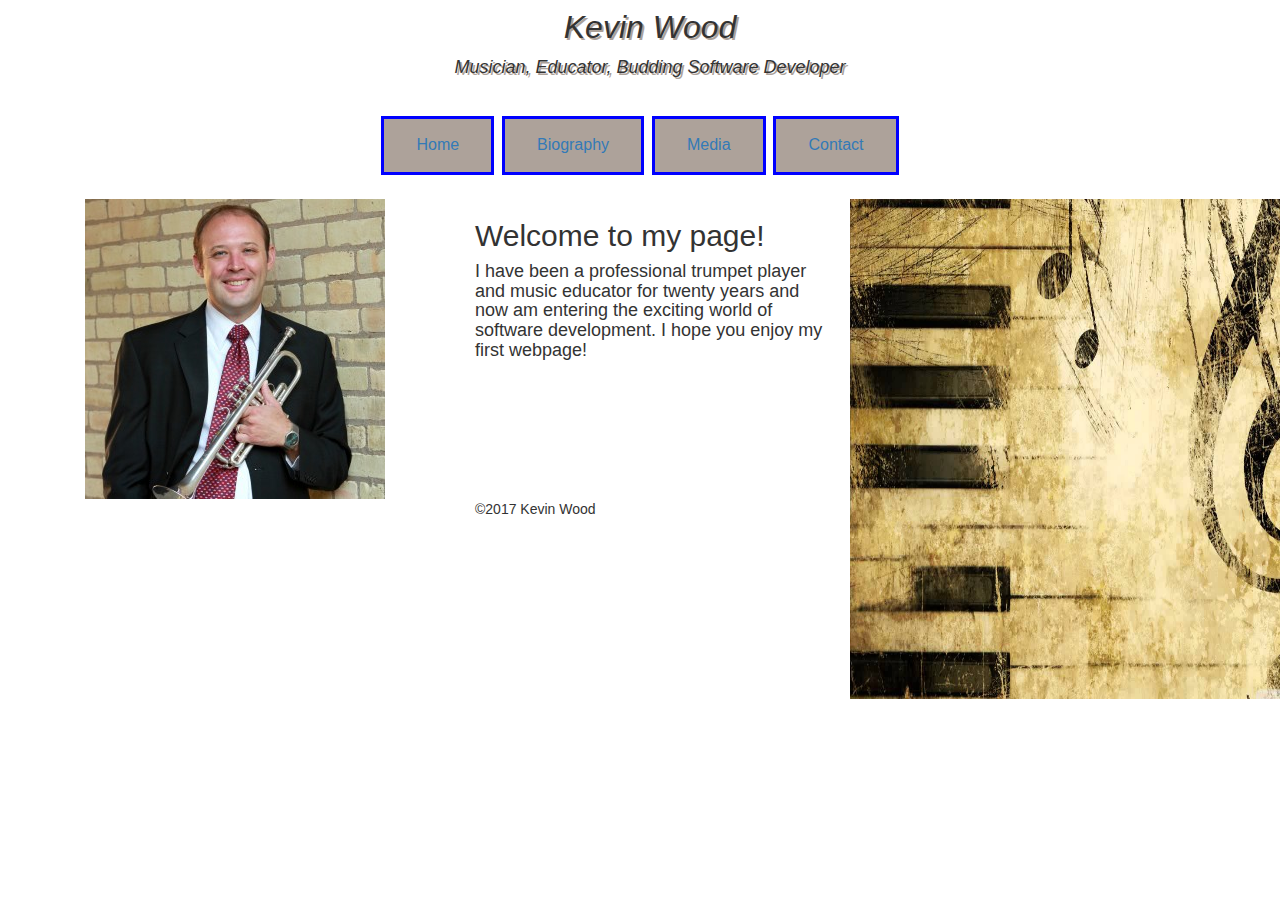
==== index.html @ 0e5d72e5 "Made minor layout and cosmetic changes." ====
<!DOCTYPE html>
<html>
	<head>
		<meta charset="UTF=8">
		<meta http-equiv="X-UA-Compatible" content="IE=edge">
   		<meta name="viewport" content="width=device-width, initial-scale=1">
   		<title>Kevin Wood Home</title>
		<meta name="description"content="Trumpet Performance, Instruction">
		<meta name="keywords" content="Kevin, brass music">
		<meta name="author" content="Kevin Wood">
		<link href="https://maxcdn.bootstrapcdn.com/bootstrap/3.3.6/css/bootstrap.min.css" 
   				rel="stylesheet" integrity=“sha256-7s5uDGW3AHqw6xtJmNNtr+OBRJUlgkNJEo78P4b0yRw
   				= sha512-nNo+yCHEyn0smMxSswnf/OnX6/KwJuZTlNZBjauKhTK0c+zT
   				+q5JOCx0UFhXQ6rJR9jg6Es8gPuD2uZcYDLqSw==" crossorigin="anonymous">  
		<link rel="stylesheet" type="text/css" href="styles.css">
	</head>

	<body>
		
		<div class="top">
				
		</div>

		<div class="container">
			<div class="row">
				<div class="col-sm-4"></div>
				<div class="col-sm1-4">
					<h3 class="title">Kevin Wood</h3>	
					<p id="title2" ="title2">Musician, Educator, Budding Software Developer</p>
				</div>
				<div class="col-sm-4"></div>
		</div>

		<div class="container">
				
		</div>

		<nav class="navigation">
			<button class="button"><a href ="index.html">Home</a></button>
			<button class="button"><a href ="bio.html">Biography</a></button>
			<button class="button"><a href ="listen.html">Media</a></button>
			<button class="button"><a href ="contact.html">Contact</a></button>
		</nav>
	
		<div class="container">
			<div class="row">
				<div class="col-sm-4">
					<img class="headshot" src="css/headshot.jpg">
				</div>
			
				<div class="col-sm-4">
					<h2>Welcome to my page!</h2>
					<h5 id="greeting">I have been a professional trumpet player and music educator for twenty years and now am entering the exciting world of software development.  I hope you enjoy my first webpage!</h5>
				</div>	

				<div class="col-sm-4">
					<div class ="row">
						<div clas="col-sm-12">
							<img class="music" src="css/sheetmusic.jpg">
						</div>
					</div>
				</div>
			</div>	
		</div>

		<footer class="container">
			<div class="row">
				<div class="col-sm-4"></div>
				
				<div class="col-sm-4">
					<p id="copyright">&copy;2017 Kevin Wood</p>
				</div>
				
				<div class="col-sm-4"></div>
			</div>
		</footer>

	</body>
</html>
---- styles.css ----
body {
	background-image: url(http://mmensembles.com/2017/i/bg.jpg);
}

.title {
	text-align: center;
	text-shadow: 2px 2px #ada29a;
	font-size: 32px;
	font-style: italic;
	width: 100%;
    border:
    padding: 10px;
    margin: 10px;
}

#title2 {
	text-align: center;
	text-shadow: 2px 2px #ada29a;
	font-size: 18px;
	font-style: italic;
	width: 100%;
    border:
    padding: 10px;
    margin: 10px;
}

.navigation {
	color:blue;
	text-align: center;
	padding:10px;
	margin: 10px;
}

.headshot {
	width: 300px;
	height: 300px;
}

.music {
	position:absolute;
	width: 500px;
	height: 500px;
}

.kevinpic {
	height: 500px;
	width: 500px;
}

.button {
	background-color: #ada29a;
    border: solid blue;
    color: blue;
    padding: 15px 32px;
    text-align: center;
    text-decoration: none;
    display: inline-block;
    font-size: 16px;
    margin: 4px 2px;
    cursor: pointer;
    transition-duration: .4s;
}

.button :hover {
  color: yellow;
  text-decoration: none;
}

#greeting {
	text-align: left;
	font-size: 18px;
}

a.link :hover {
	color: yellow;
	text-decoration: none;
}

#form {
	display: inline-block;
	width:450px;
	height:450px;
	margin: 1em;
	text-align: center;
}

input[type=submit]:hover {
    background-color: yellow;
}

input[type=reset]:hover {
	background-color: yellow;
}

#legend {
	color:blue;
	font-size: 14px;
	width:150px;
	background-color: #ada29a;
	border: solid blue;
	padding: 10px;
	justify-content: right:;
}

#copyright {
	font-size: 24px:
	font-style: bold;
}

.audio {
	width:100%
	height: 200px;
}
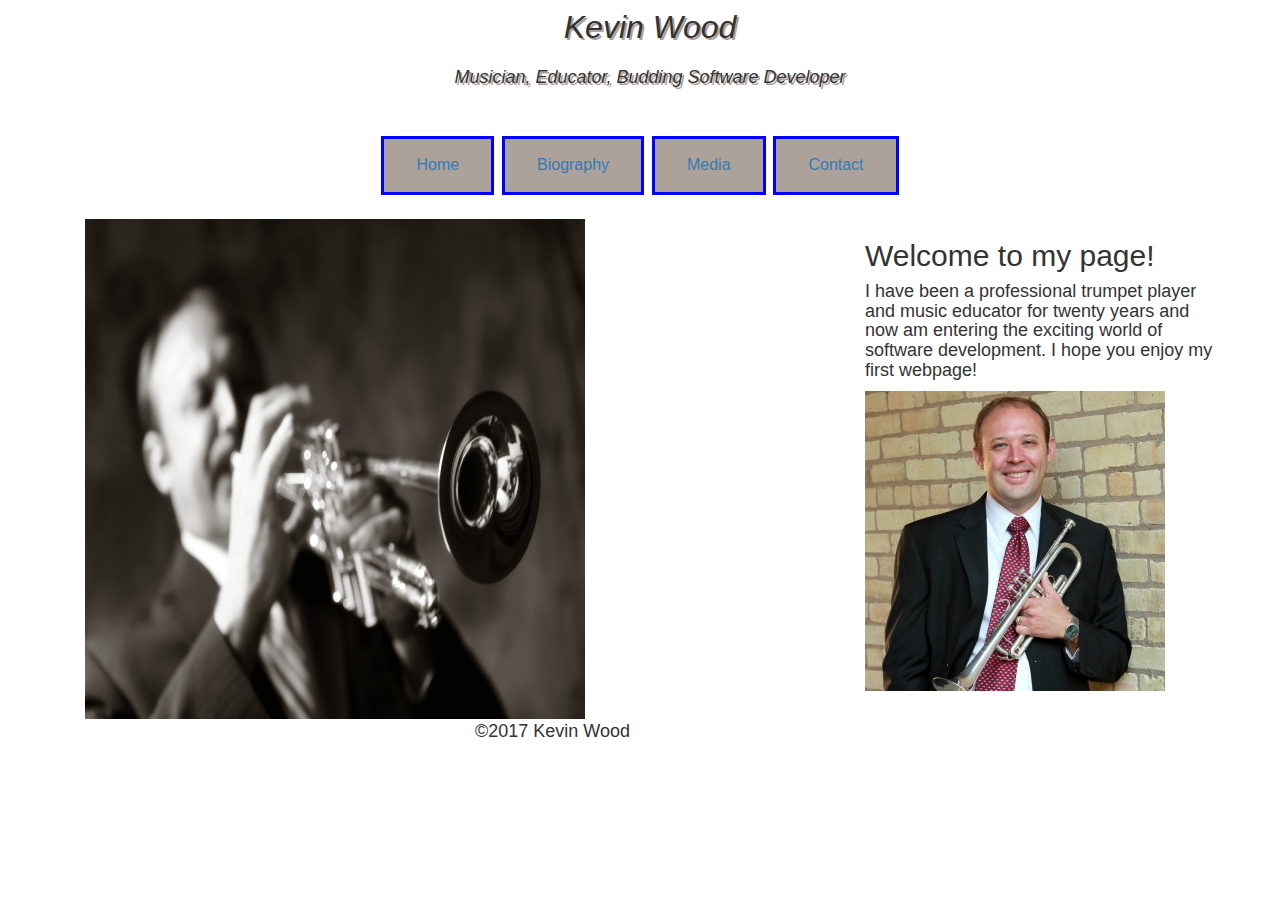
==== commit e67bbfb7: "Changed layout of homepage." ====
--- a/index.html
+++ b/index.html
@@ -45,21 +45,18 @@
 		<div class="container">
 			<div class="row">
 				<div class="col-sm-4">
-					<img class="headshot" src="css/headshot.jpg">
+					<img class="kevinpic" src="css/kevin.jpg">
 				</div>
 			
+				<div class="col-sm-4"></div>
+
 				<div class="col-sm-4">
 					<h2>Welcome to my page!</h2>
 					<h5 id="greeting">I have been a professional trumpet player and music educator for twenty years and now am entering the exciting world of software development.  I hope you enjoy my first webpage!</h5>
-				</div>	
-
-				<div class="col-sm-4">
-					<div class ="row">
-						<div clas="col-sm-12">
-							<img class="music" src="css/sheetmusic.jpg">
-						</div>
-					</div>
+				
+					<img class="headshot" src="css/headshot.jpg">
 				</div>
+					
 			</div>	
 		</div>
 
--- a/styles.css
+++ b/styles.css
@@ -19,7 +19,6 @@
 	font-size: 18px;
 	font-style: italic;
 	width: 100%;
-    border:
     padding: 10px;
     margin: 10px;
 }
@@ -103,11 +102,11 @@
 }
 
 #copyright {
-	font-size: 24px:
+	font-size: 18px;
 	font-style: bold;
 }
 
-.audio {
-	width:100%
-	height: 200px;
+p.media {
+	font-size:12px;
+	font-weight: bold;
 }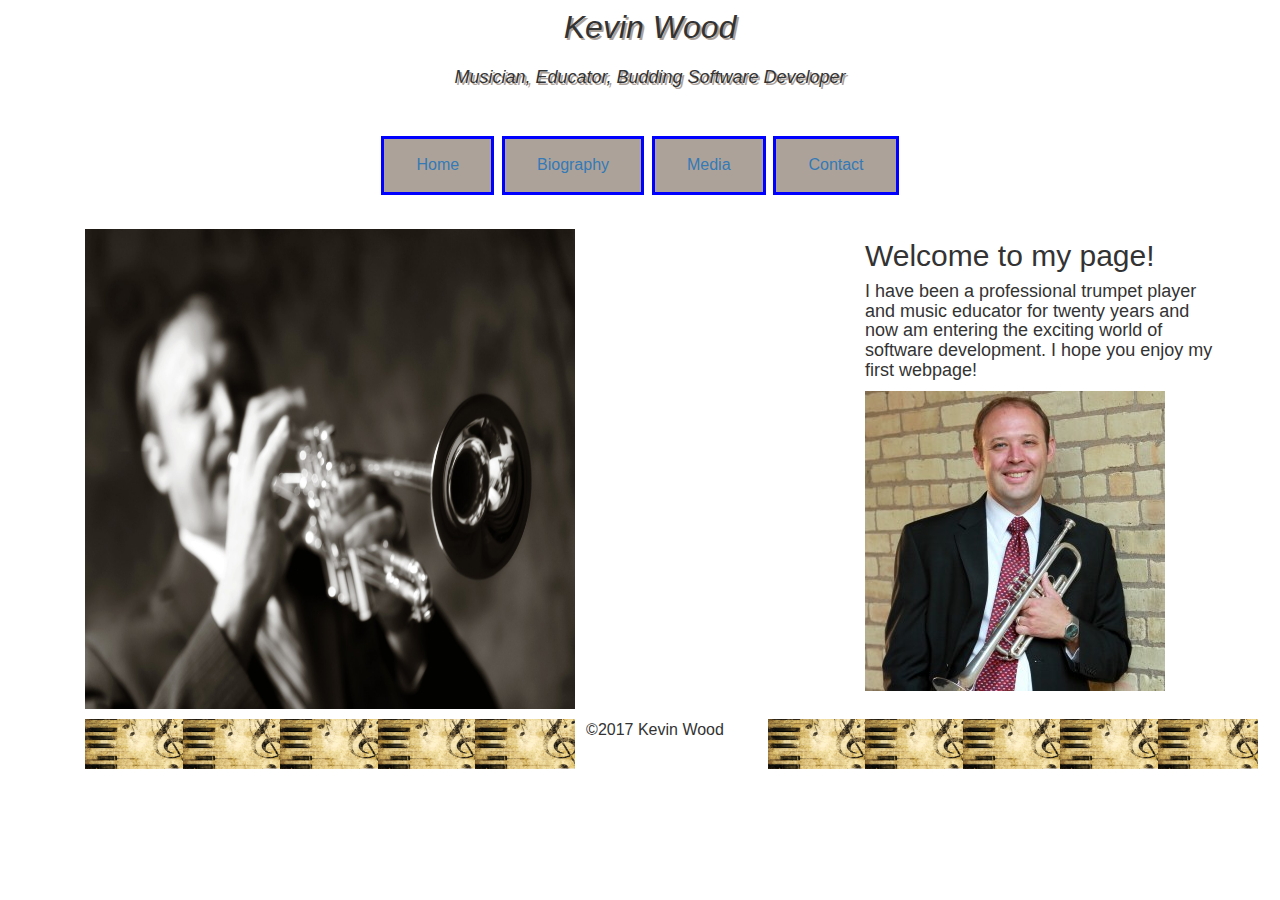
==== commit b5c64f7e: "Added graphic to bottom of pages" ====
--- a/index.html
+++ b/index.html
@@ -62,13 +62,50 @@
 
 		<footer class="container">
 			<div class="row">
-				<div class="col-sm-4"></div>
 				
-				<div class="col-sm-4">
-					<p id="copyright">&copy;2017 Kevin Wood</p>
+				<div class="bottom col-sm-1">
+					<img class="music" src="css/sheetmusic.jpg">
 				</div>
-				
-				<div class="col-sm-4"></div>
+
+				<div class="bottom col-sm-1">
+					<img class="music" src="css/sheetmusic.jpg">
+				</div>
+
+				<div class="bottom col-sm-1">
+					<img class="music" src="css/sheetmusic.jpg">
+				</div>
+
+				<div class="bottom col-sm-1">
+					<img class="music" src="css/sheetmusic.jpg">
+				</div>
+
+				<div class="bottom col-sm-1">
+					<img class="music" src="css/sheetmusic.jpg">
+				</div>
+
+				<div class="col-sm-2"><p id="copyright">&copy;2017 Kevin Wood</p>
+				</div>
+
+				<div class="bottom col-sm-1">
+					<img class="music" src="css/sheetmusic.jpg">
+				</div>
+
+				<div class="bottom col-sm-1">
+					<img class="music" src="css/sheetmusic.jpg">
+				</div>
+
+				<div class="bottom col-sm-1">
+					<img class="music" src="css/sheetmusic.jpg">
+				</div>
+
+				<div class="bottom col-sm-1">
+					<img class="music" src="css/sheetmusic.jpg">
+				</div>
+
+				<div class="bottom col-sm-1">
+					<img class="music" src="css/sheetmusic.jpg">
+				</div>
+
 			</div>
 		</footer>
 
--- a/styles.css
+++ b/styles.css
@@ -37,11 +37,12 @@
 
 .music {
 	position:absolute;
-	width: 500px;
-	height: 500px;
+	width: 100px;
+	height: 50px;
 }
 
 .kevinpic {
+	padding: 10px 10px 10px 0px;
 	height: 500px;
 	width: 500px;
 }
@@ -101,8 +102,14 @@
 	justify-content: right:;
 }
 
+.bottom.col-sm-2 {
+
+}
+
+
 #copyright {
-	font-size: 18px;
+	text-align:center;
+	font-size: 16px;
 	font-style: bold;
 }
 
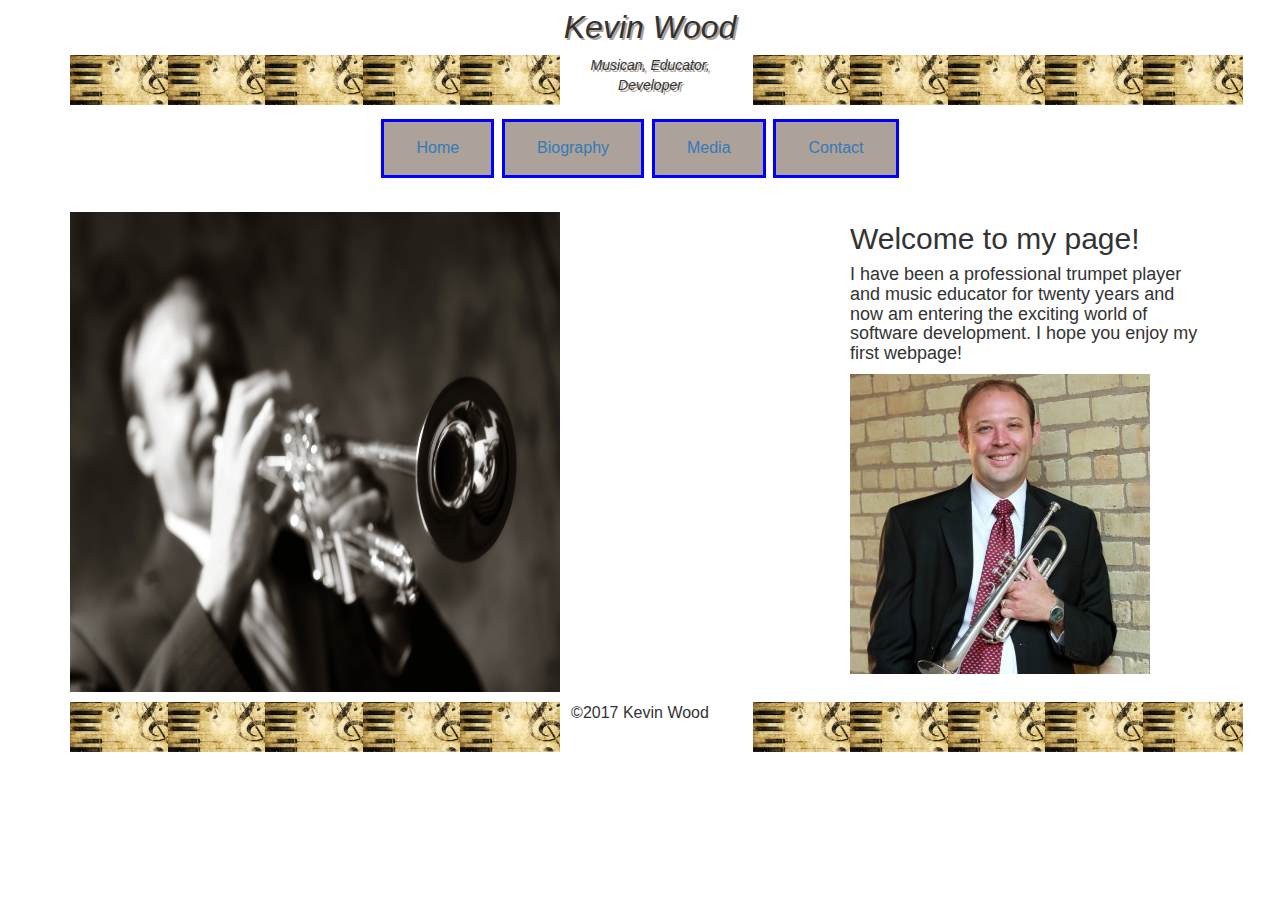
==== commit af5bdf99: "Added graphic to header." ====
--- a/index.html
+++ b/index.html
@@ -16,25 +16,62 @@
 	</head>
 
 	<body>
+
+	<div class="container">
+  		<div class="col-sm-4"></div>
+  		<div class="col-sm-4">
+  			<h3 class="title">Kevin Wood</h3>
+  		</div>
+  		<div class="col-sm-4"></div>
+  	</div>
+
+	<header class="container">
+			<div class="row">
+				<div class="bottom col-sm-1">
+					<img class="music" src="css/sheetmusic.jpg">
+				</div>
+
+				<div class="bottom col-sm-1">
+					<img class="music" src="css/sheetmusic.jpg">
+				</div>
+
+				<div class="bottom col-sm-1">
+					<img class="music" src="css/sheetmusic.jpg">
+				</div>
+
+				<div class="bottom col-sm-1">
+					<img class="music" src="css/sheetmusic.jpg">
+				</div>
+
+				<div class="bottom col-sm-1">
+					<img class="music" src="css/sheetmusic.jpg">
+				</div>
+
+				<div class="col-sm-2"><p id="title2">Musican, Educator, Developer</p>
+				</div>
+
+				<div class="bottom col-sm-1">
+					<img class="music" src="css/sheetmusic.jpg">
+				</div>
+
+				<div class="bottom col-sm-1">
+					<img class="music" src="css/sheetmusic.jpg">
+				</div>
+
+				<div class="bottom col-sm-1">
+					<img class="music" src="css/sheetmusic.jpg">
+				</div>
+
+				<div class="bottom col-sm-1">
+					<img class="music" src="css/sheetmusic.jpg">
+				</div>
+
+				<div class="bottom col-sm-1">
+					<img class="music" src="css/sheetmusic.jpg">
+				</div>
+			</div>
+		</header>
 		
-		<div class="top">
-				
-		</div>
-
-		<div class="container">
-			<div class="row">
-				<div class="col-sm-4"></div>
-				<div class="col-sm1-4">
-					<h3 class="title">Kevin Wood</h3>	
-					<p id="title2" ="title2">Musician, Educator, Budding Software Developer</p>
-				</div>
-				<div class="col-sm-4"></div>
-		</div>
-
-		<div class="container">
-				
-		</div>
-
 		<nav class="navigation">
 			<button class="button"><a href ="index.html">Home</a></button>
 			<button class="button"><a href ="bio.html">Biography</a></button>
--- a/styles.css
+++ b/styles.css
@@ -16,11 +16,11 @@
 #title2 {
 	text-align: center;
 	text-shadow: 2px 2px #ada29a;
-	font-size: 18px;
+	font-size: 14px;
 	font-style: italic;
 	width: 100%;
-    padding: 10px;
-    margin: 10px;
+    padding: 0px 10px 0px 30px;
+    margin: 0px;
 }
 
 .navigation {
@@ -102,11 +102,6 @@
 	justify-content: right:;
 }
 
-.bottom.col-sm-2 {
-
-}
-
-
 #copyright {
 	text-align:center;
 	font-size: 16px;
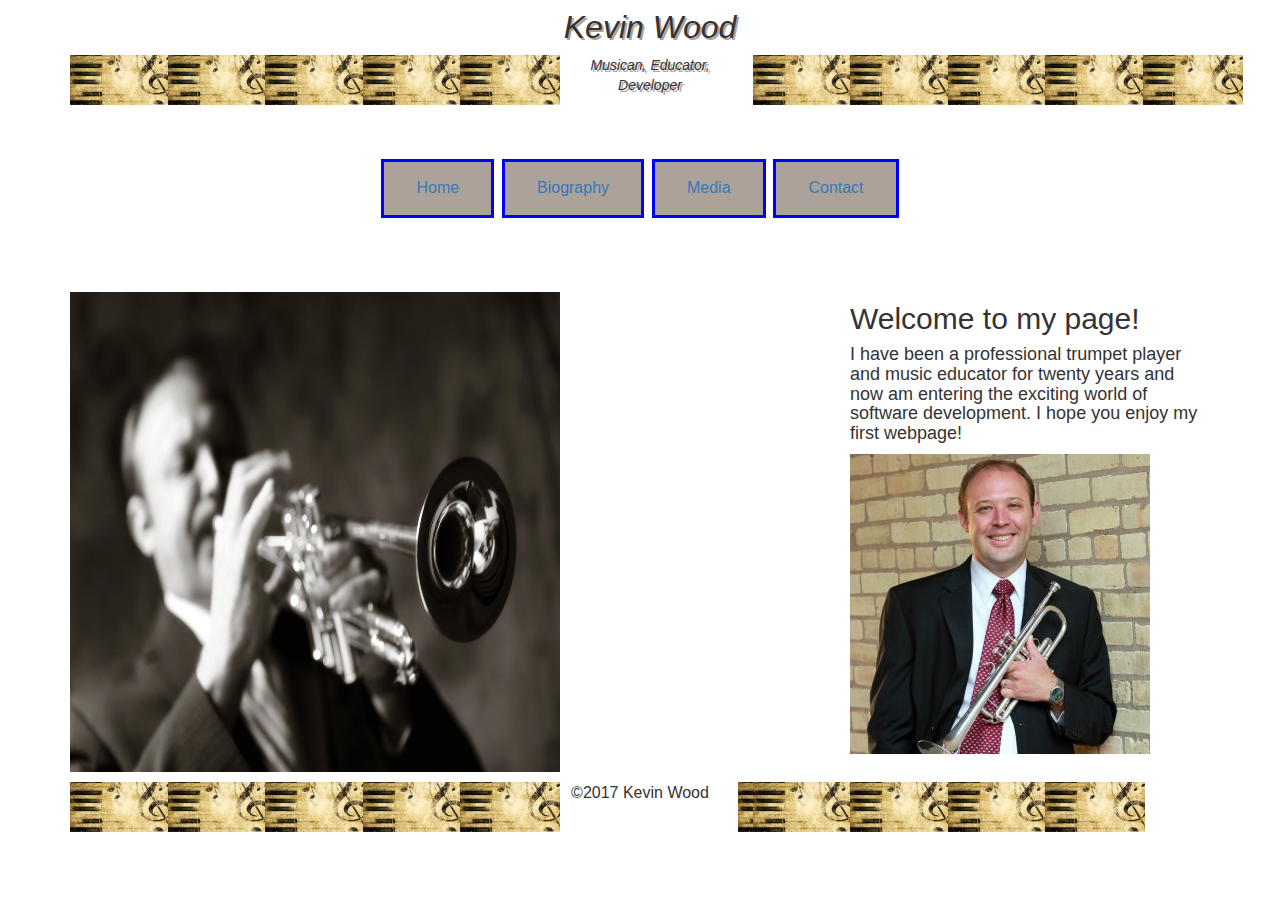
==== commit ebd2f990: "Changed top padding on buttons so the overlap is better with the top graphic." ====
--- a/index.html
+++ b/index.html
@@ -27,46 +27,46 @@
 
 	<header class="container">
 			<div class="row">
-				<div class="bottom col-sm-1">
+				<div class="bottom col-xs-1">
 					<img class="music" src="css/sheetmusic.jpg">
 				</div>
 
-				<div class="bottom col-sm-1">
+				<div class="bottom col-xs-1">
 					<img class="music" src="css/sheetmusic.jpg">
 				</div>
 
-				<div class="bottom col-sm-1">
+				<div class="bottom col-xs-1">
 					<img class="music" src="css/sheetmusic.jpg">
 				</div>
 
-				<div class="bottom col-sm-1">
+				<div class="bottom col-xs-1">
 					<img class="music" src="css/sheetmusic.jpg">
 				</div>
 
-				<div class="bottom col-sm-1">
+				<div class="bottom col-xs-1">
 					<img class="music" src="css/sheetmusic.jpg">
 				</div>
 
-				<div class="col-sm-2"><p id="title2">Musican, Educator, Developer</p>
+				<div class="col-xs-2"><p id="title2">Musican, Educator, Developer</p>
 				</div>
 
-				<div class="bottom col-sm-1">
+				<div class="bottom col-xs-1">
 					<img class="music" src="css/sheetmusic.jpg">
 				</div>
 
-				<div class="bottom col-sm-1">
+				<div class="bottom col-xs-1">
 					<img class="music" src="css/sheetmusic.jpg">
 				</div>
 
-				<div class="bottom col-sm-1">
+				<div class="bottom col-xs-1">
 					<img class="music" src="css/sheetmusic.jpg">
 				</div>
 
-				<div class="bottom col-sm-1">
+				<div class="bottom col-xs-1">
 					<img class="music" src="css/sheetmusic.jpg">
 				</div>
 
-				<div class="bottom col-sm-1">
+				<div class="bottom col-xs-1">
 					<img class="music" src="css/sheetmusic.jpg">
 				</div>
 			</div>
@@ -81,13 +81,13 @@
 	
 		<div class="container">
 			<div class="row">
-				<div class="col-sm-4">
+				<div class="col-xs-4">
 					<img class="kevinpic" src="css/kevin.jpg">
 				</div>
 			
-				<div class="col-sm-4"></div>
+				<div class="col-xs-4"></div>
 
-				<div class="col-sm-4">
+				<div class="col-xs-4">
 					<h2>Welcome to my page!</h2>
 					<h5 id="greeting">I have been a professional trumpet player and music educator for twenty years and now am entering the exciting world of software development.  I hope you enjoy my first webpage!</h5>
 				
@@ -100,46 +100,46 @@
 		<footer class="container">
 			<div class="row">
 				
-				<div class="bottom col-sm-1">
+				<div class="bottom col-xs-1">
 					<img class="music" src="css/sheetmusic.jpg">
 				</div>
 
-				<div class="bottom col-sm-1">
+				<div class="bottom col-xs-1">
 					<img class="music" src="css/sheetmusic.jpg">
 				</div>
 
-				<div class="bottom col-sm-1">
+				<div class="bottom col-xs-1">
 					<img class="music" src="css/sheetmusic.jpg">
 				</div>
 
-				<div class="bottom col-sm-1">
+				<div class="bottom col-xs-1">
 					<img class="music" src="css/sheetmusic.jpg">
 				</div>
 
-				<div class="bottom col-sm-1">
+				<div class="bottom col-xs-1">
 					<img class="music" src="css/sheetmusic.jpg">
 				</div>
 
-				<div class="col-sm-2"><p id="copyright">&copy;2017 Kevin Wood</p>
+				<div class="col-xs-2"><p id="copyright">&copy;2017 Kevin Wood</p>
 				</div>
 
-				<div class="bottom col-sm-1">
+				<div class="bottom col-xs-1-1">
 					<img class="music" src="css/sheetmusic.jpg">
 				</div>
 
-				<div class="bottom col-sm-1">
+				<div class="bottom col-xs-1">
 					<img class="music" src="css/sheetmusic.jpg">
 				</div>
 
-				<div class="bottom col-sm-1">
+				<div class="bottom col-xs-1">
 					<img class="music" src="css/sheetmusic.jpg">
 				</div>
 
-				<div class="bottom col-sm-1">
+				<div class="bottom col-xs-1">
 					<img class="music" src="css/sheetmusic.jpg">
 				</div>
 
-				<div class="bottom col-sm-1">
+				<div class="bottom col-xs-1">
 					<img class="music" src="css/sheetmusic.jpg">
 				</div>
 
--- a/styles.css
+++ b/styles.css
@@ -26,7 +26,7 @@
 .navigation {
 	color:blue;
 	text-align: center;
-	padding:10px;
+	padding:50px;
 	margin: 10px;
 }
 
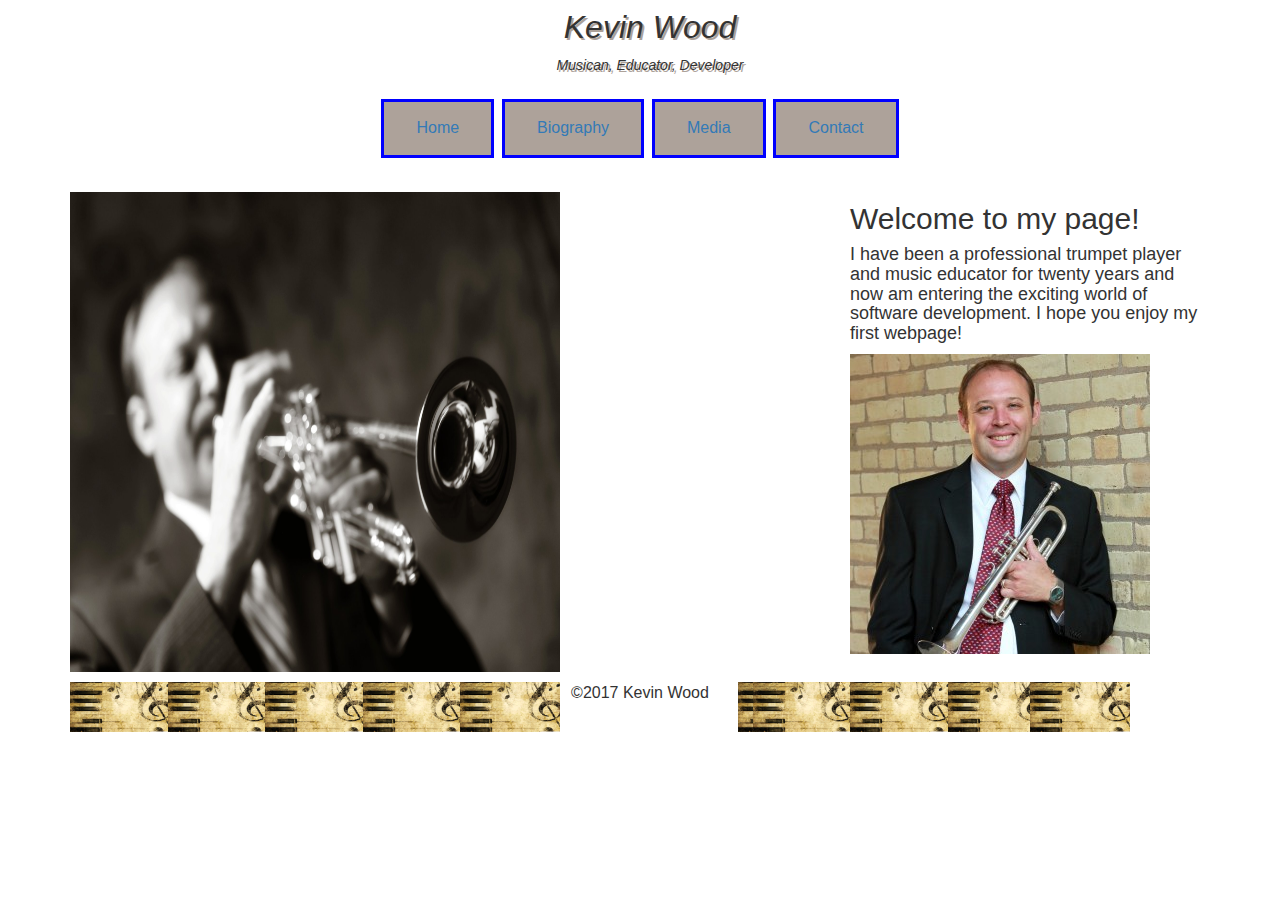
==== commit 8516b97c: "Removed top graphic." ====
--- a/index.html
+++ b/index.html
@@ -5,7 +5,7 @@
 		<meta http-equiv="X-UA-Compatible" content="IE=edge">
    		<meta name="viewport" content="width=device-width, initial-scale=1">
    		<title>Kevin Wood Home</title>
-		<meta name="description"content="Trumpet Performance, Instruction">
+		<meta name="description"content="Trumpet, Performance, Instruction">
 		<meta name="keywords" content="Kevin, brass music">
 		<meta name="author" content="Kevin Wood">
 		<link href="https://maxcdn.bootstrapcdn.com/bootstrap/3.3.6/css/bootstrap.min.css" 
@@ -27,48 +27,10 @@
 
 	<header class="container">
 			<div class="row">
-				<div class="bottom col-xs-1">
-					<img class="music" src="css/sheetmusic.jpg">
+				<div class="col-sm-4"></div>
+				<div class="col-sm-4"><p id="title2">Musican, Educator, Developer</p>
 				</div>
-
-				<div class="bottom col-xs-1">
-					<img class="music" src="css/sheetmusic.jpg">
-				</div>
-
-				<div class="bottom col-xs-1">
-					<img class="music" src="css/sheetmusic.jpg">
-				</div>
-
-				<div class="bottom col-xs-1">
-					<img class="music" src="css/sheetmusic.jpg">
-				</div>
-
-				<div class="bottom col-xs-1">
-					<img class="music" src="css/sheetmusic.jpg">
-				</div>
-
-				<div class="col-xs-2"><p id="title2">Musican, Educator, Developer</p>
-				</div>
-
-				<div class="bottom col-xs-1">
-					<img class="music" src="css/sheetmusic.jpg">
-				</div>
-
-				<div class="bottom col-xs-1">
-					<img class="music" src="css/sheetmusic.jpg">
-				</div>
-
-				<div class="bottom col-xs-1">
-					<img class="music" src="css/sheetmusic.jpg">
-				</div>
-
-				<div class="bottom col-xs-1">
-					<img class="music" src="css/sheetmusic.jpg">
-				</div>
-
-				<div class="bottom col-xs-1">
-					<img class="music" src="css/sheetmusic.jpg">
-				</div>
+				<div class="col-sm-4"><div>
 			</div>
 		</header>
 		
@@ -81,13 +43,13 @@
 	
 		<div class="container">
 			<div class="row">
-				<div class="col-xs-4">
+				<div class="col-sm-4">
 					<img class="kevinpic" src="css/kevin.jpg">
 				</div>
 			
-				<div class="col-xs-4"></div>
+				<div class="col-sm-4"></div>
 
-				<div class="col-xs-4">
+				<div class="col-sm-4">
 					<h2>Welcome to my page!</h2>
 					<h5 id="greeting">I have been a professional trumpet player and music educator for twenty years and now am entering the exciting world of software development.  I hope you enjoy my first webpage!</h5>
 				
@@ -100,46 +62,46 @@
 		<footer class="container">
 			<div class="row">
 				
-				<div class="bottom col-xs-1">
+				<div class="bottom col-sm-1">
 					<img class="music" src="css/sheetmusic.jpg">
 				</div>
 
-				<div class="bottom col-xs-1">
+				<div class="bottom col-sm-1">
 					<img class="music" src="css/sheetmusic.jpg">
 				</div>
 
-				<div class="bottom col-xs-1">
+				<div class="bottom col-sm-1">
 					<img class="music" src="css/sheetmusic.jpg">
 				</div>
 
-				<div class="bottom col-xs-1">
+				<div class="bottom col-sm-1">
 					<img class="music" src="css/sheetmusic.jpg">
 				</div>
 
-				<div class="bottom col-xs-1">
+				<div class="bottom col-sm-1">
 					<img class="music" src="css/sheetmusic.jpg">
 				</div>
 
-				<div class="col-xs-2"><p id="copyright">&copy;2017 Kevin Wood</p>
+				<div class="col-sm-2"><p id="copyright">&copy;2017 Kevin Wood</p>
 				</div>
 
-				<div class="bottom col-xs-1-1">
+				<div class="bottom col-sm-1-1">
 					<img class="music" src="css/sheetmusic.jpg">
 				</div>
 
-				<div class="bottom col-xs-1">
+				<div class="bottom col-sm-1">
 					<img class="music" src="css/sheetmusic.jpg">
 				</div>
 
-				<div class="bottom col-xs-1">
+				<div class="bottom col-sm-1">
 					<img class="music" src="css/sheetmusic.jpg">
 				</div>
 
-				<div class="bottom col-xs-1">
+				<div class="bottom col-sm-1">
 					<img class="music" src="css/sheetmusic.jpg">
 				</div>
 
-				<div class="bottom col-xs-1">
+				<div class="bottom col-sm-1-1">
 					<img class="music" src="css/sheetmusic.jpg">
 				</div>
 
--- a/styles.css
+++ b/styles.css
@@ -26,7 +26,7 @@
 .navigation {
 	color:blue;
 	text-align: center;
-	padding:50px;
+	padding:10px;
 	margin: 10px;
 }
 
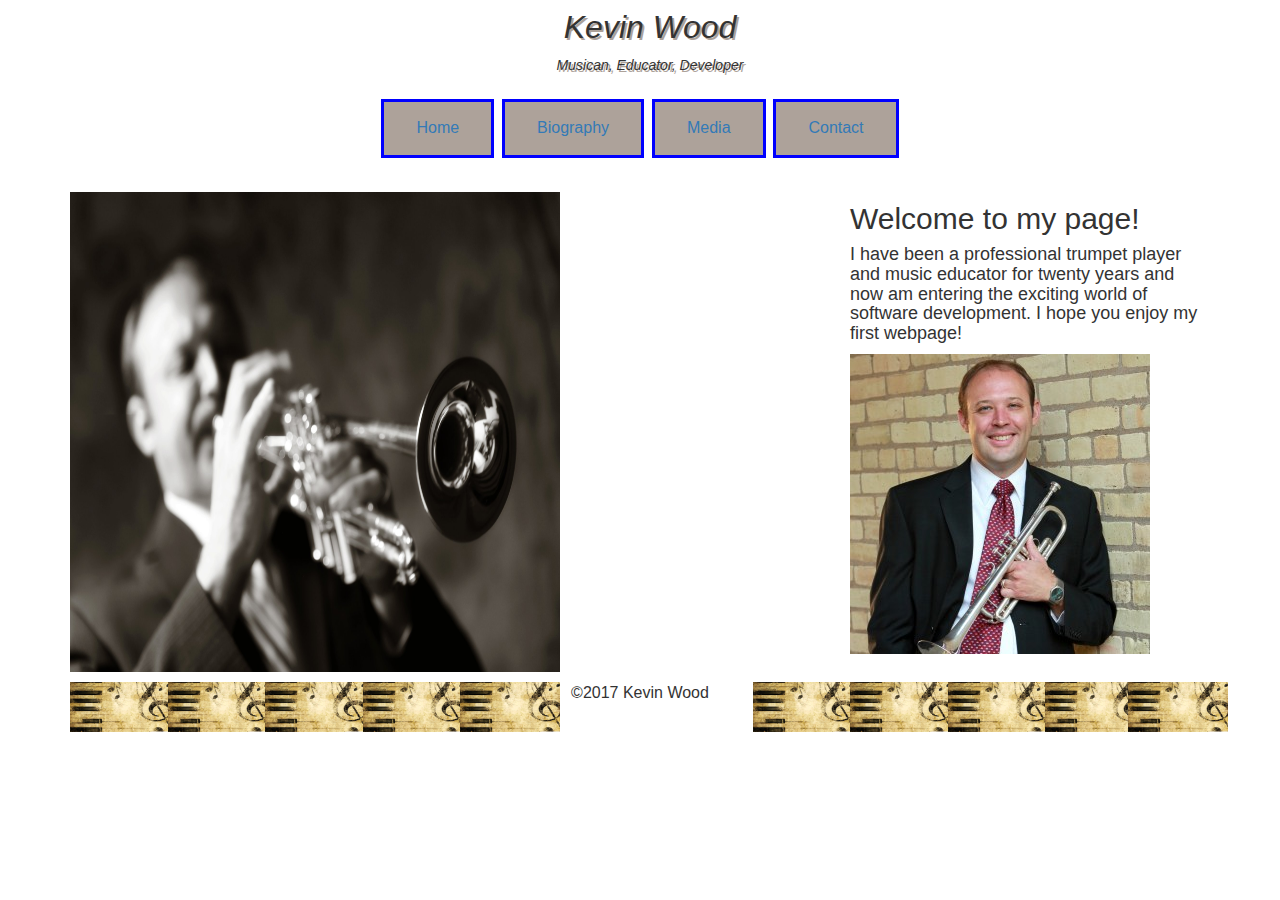
==== commit 7aabaf19: "More formatting changes. Cleaned up code." ====
--- a/index.html
+++ b/index.html
@@ -17,15 +17,15 @@
 
 	<body>
 
-	<div class="container">
-  		<div class="col-sm-4"></div>
-  		<div class="col-sm-4">
-  			<h3 class="title">Kevin Wood</h3>
+		<div class="container">
+  			<div class="col-sm-4"></div>
+  			<div class="col-sm-4">
+  				<h3 class="title">Kevin Wood</h3>
+  			</div>
+  			<div class="col-sm-4"></div>
   		</div>
-  		<div class="col-sm-4"></div>
-  	</div>
 
-	<header class="container">
+		<header class="container">
 			<div class="row">
 				<div class="col-sm-4"></div>
 				<div class="col-sm-4"><p id="title2">Musican, Educator, Developer</p>
@@ -85,7 +85,7 @@
 				<div class="col-sm-2"><p id="copyright">&copy;2017 Kevin Wood</p>
 				</div>
 
-				<div class="bottom col-sm-1-1">
+				<div class="bottom col-sm-1">
 					<img class="music" src="css/sheetmusic.jpg">
 				</div>
 
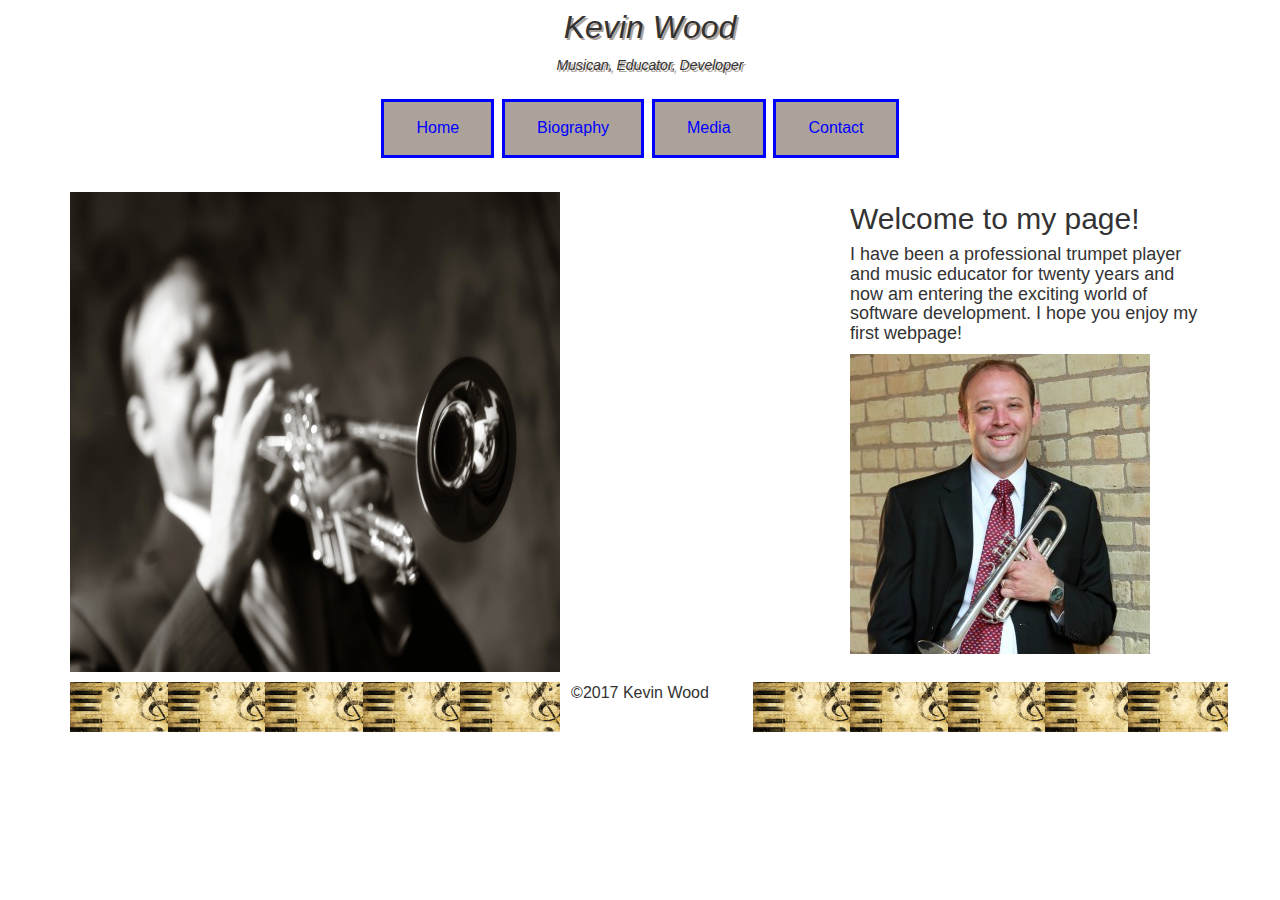
==== commit cfaa2181: "Added alternate text for main images." ====
--- a/index.html
+++ b/index.html
@@ -44,7 +44,7 @@
 		<div class="container">
 			<div class="row">
 				<div class="col-sm-4">
-					<img class="kevinpic" src="css/kevin.jpg">
+					<img class="kevinpic" src="css/kevin.jpg" alt="Kevin Wood">
 				</div>
 			
 				<div class="col-sm-4"></div>
@@ -61,7 +61,7 @@
 
 		<footer class="container">
 			<div class="row">
-				
+
 				<div class="bottom col-sm-1">
 					<img class="music" src="css/sheetmusic.jpg">
 				</div>
@@ -109,4 +109,5 @@
 		</footer>
 
 	</body>
+
 </html>--- a/styles.css
+++ b/styles.css
@@ -71,9 +71,19 @@
 	font-size: 18px;
 }
 
-a.link :hover {
-	color: yellow;
+a {
+	color: blue;
 	text-decoration: none;
+}
+
+a:visited {
+    text-decoration: none;
+}
+
+a:hover {
+	color: red;
+    text-decoration: none;
+    font-size: 18px;
 }
 
 #form {
